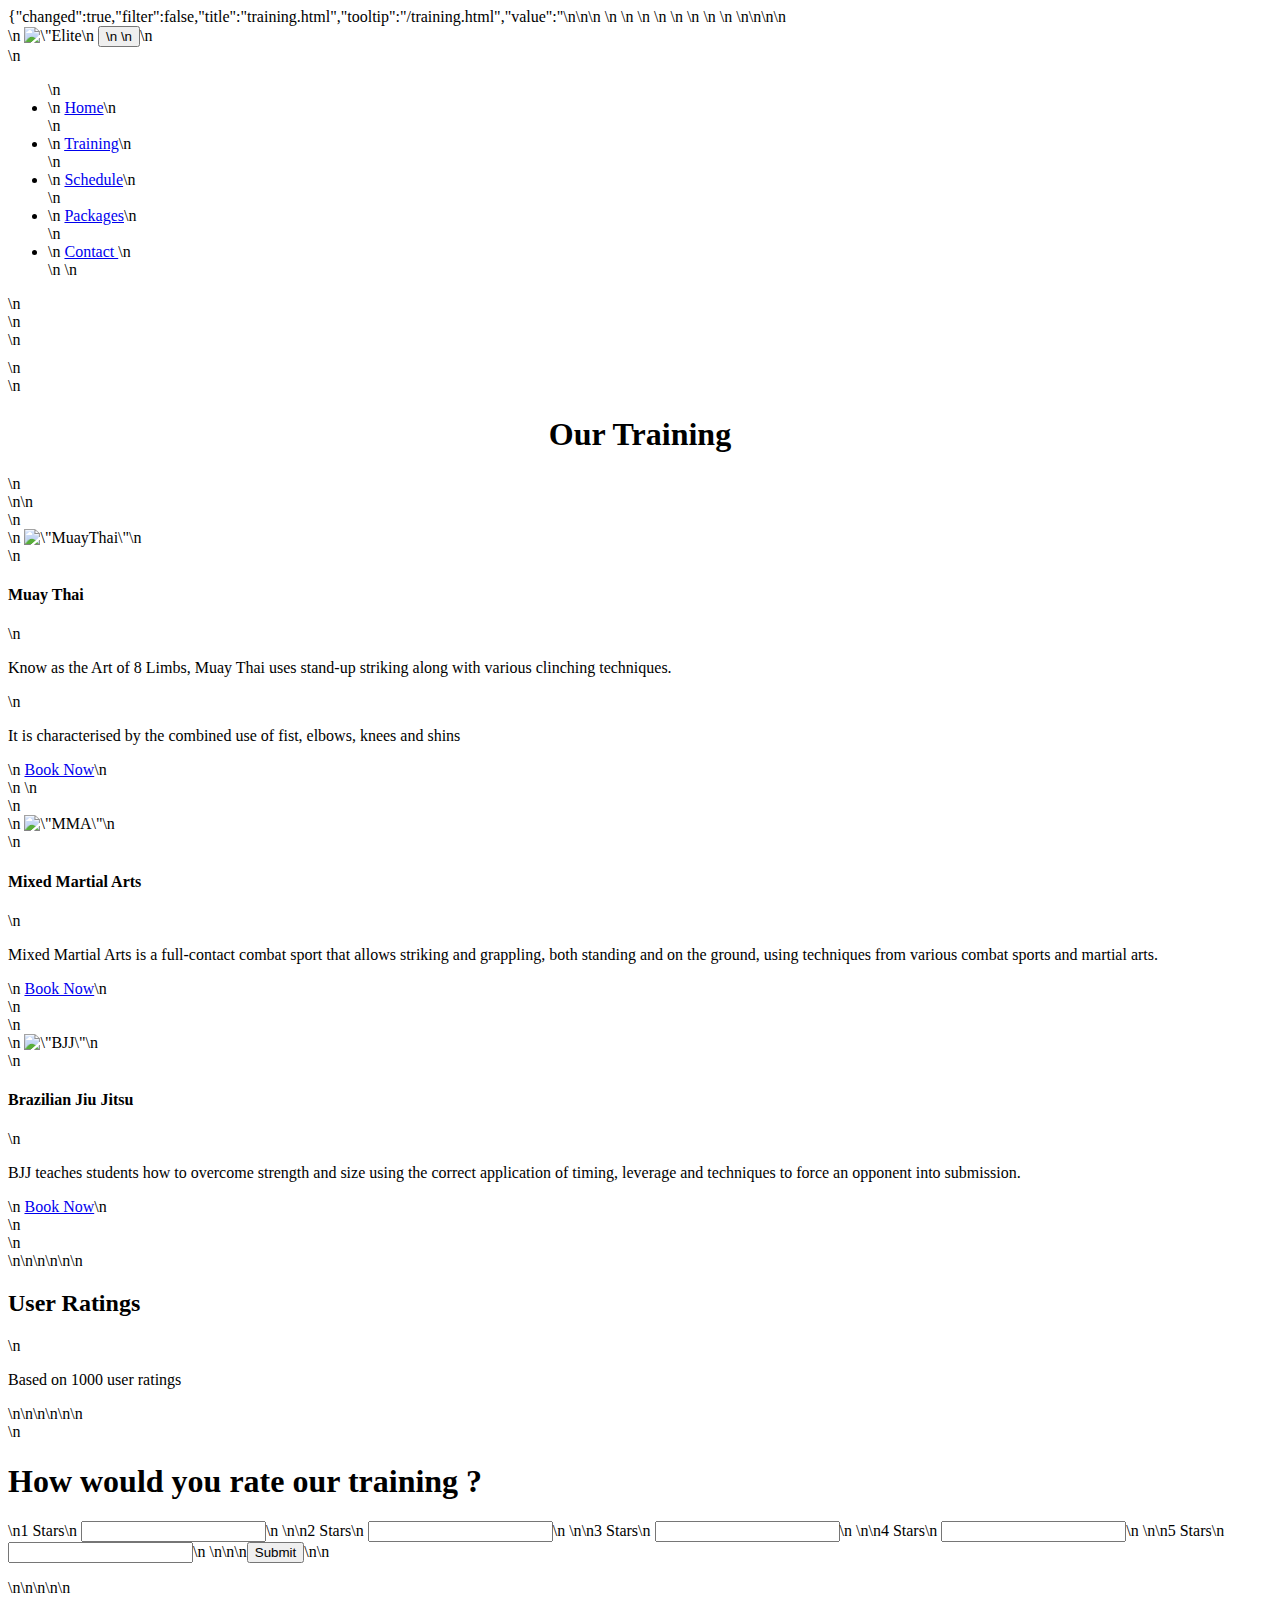
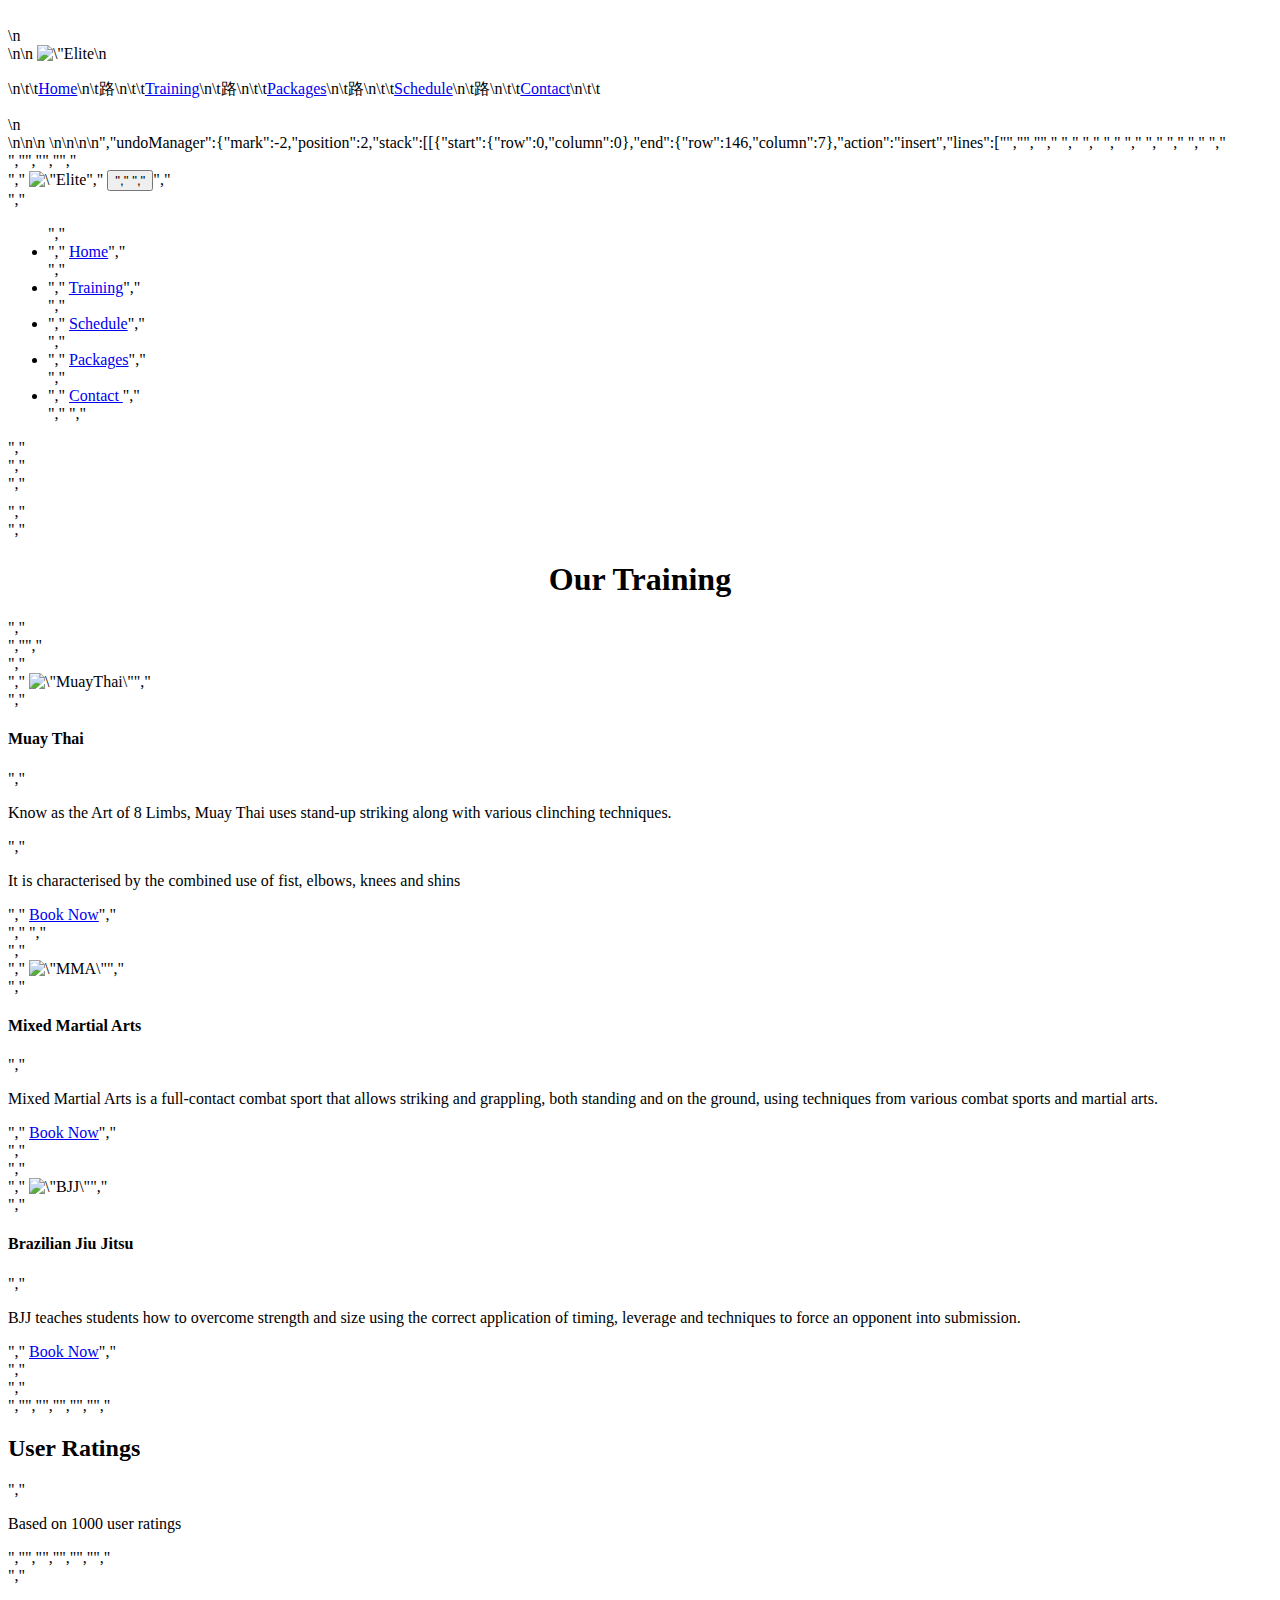
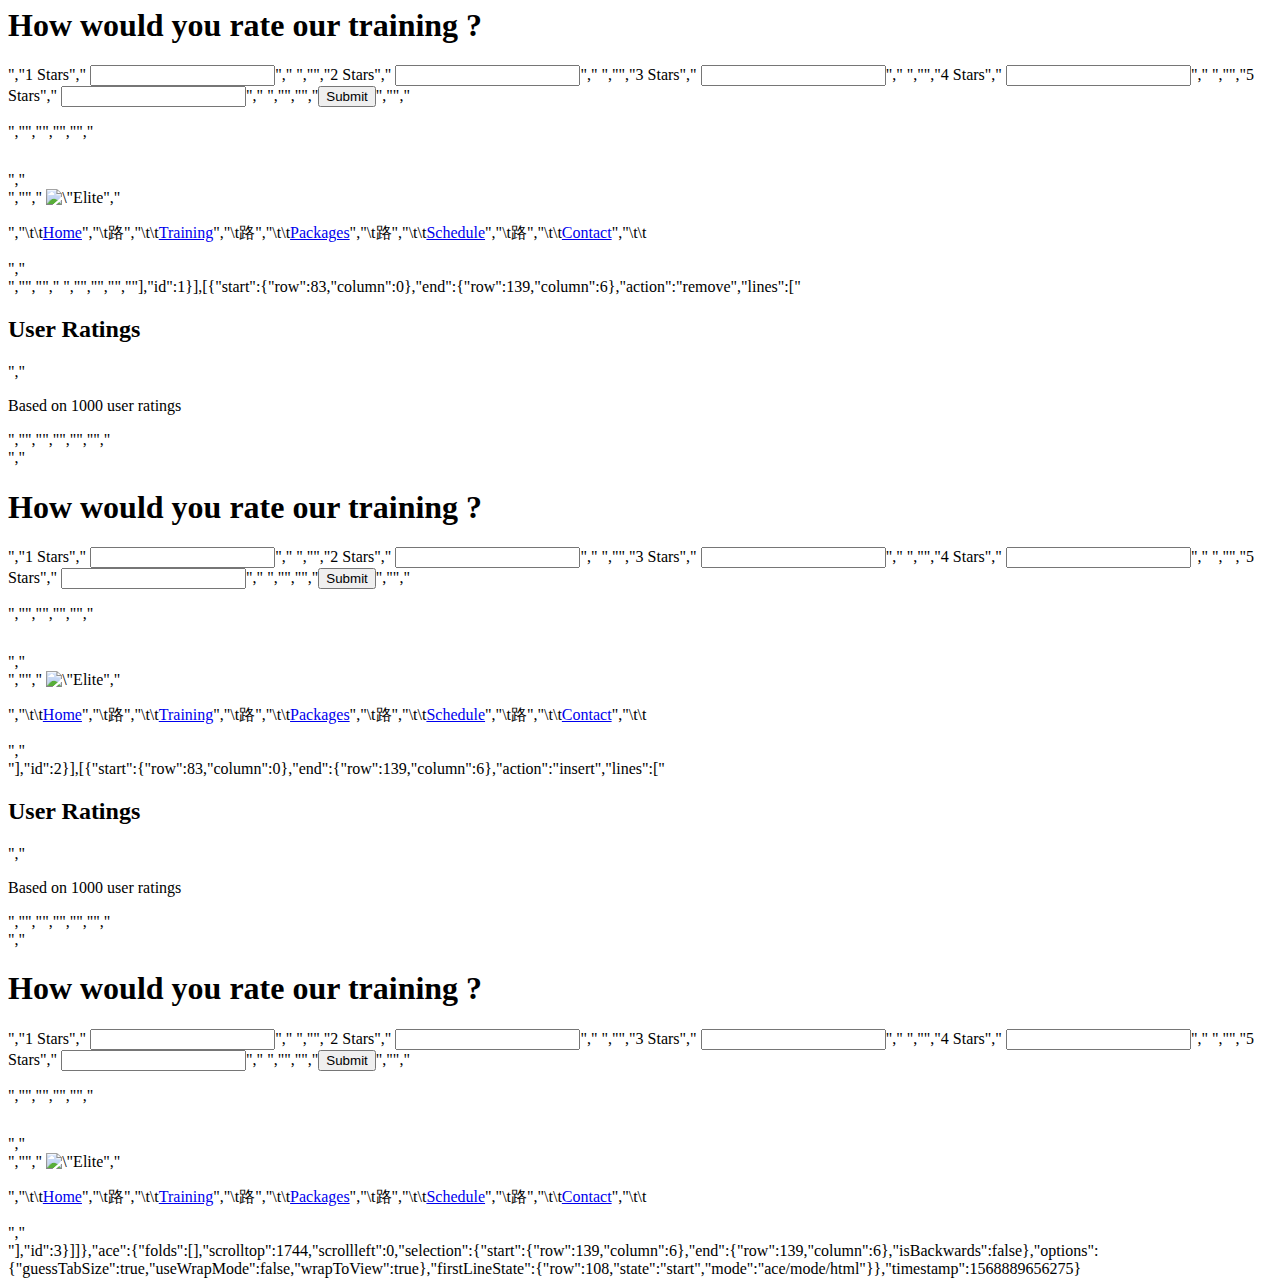
==== .c9/metadata/environment/training.html @ 571aee28 "added user rating to training.html" ====
{"changed":true,"filter":false,"title":"training.html","tooltip":"/training.html","value":"<!DOCTYPE html>\n<html lang=\"en\">\n<head>\n  <title>Boxing Gym Project</title>\n  <meta charset=\"utf-8\">\n  <meta name=\"viewport\" content=\"width=device-width, initial-scale=1\">\n  <link rel=\"stylesheet\" href=\"https://maxcdn.bootstrapcdn.com/bootstrap/4.3.1/css/bootstrap.min.css\">\n  <script src=\"https://ajax.googleapis.com/ajax/libs/jquery/3.4.1/jquery.min.js\"></script>\n  <script src=\"https://cdnjs.cloudflare.com/ajax/libs/popper.js/1.14.7/umd/popper.min.js\"></script>\n  <script src=\"https://maxcdn.bootstrapcdn.com/bootstrap/4.3.1/js/bootstrap.min.js\"></script>\n  <link rel=\"stylesheet\" href=\"https://cdnjs.cloudflare.com/ajax/libs/font-awesome/4.7.0/css/font-awesome.min.css\">\n  <link href=\"style.css\" rel=\"stylesheet\" type=\"text/css\" />\n</head>\n<body>\n\n<nav class=\"navbar navbar-expand-md navbar-dark\">\n  <img src=\"images/banner1.png\" alt=\"Elite Fight Club\" style=\"width:200px;\">\n  <button class=\"navbar-toggler\" type=\"button\" data-toggle=\"collapse\" data-target=\"#collapsibleNavbar\">\n    <span class=\"navbar-toggler-icon\"></span>\n  </button>\n  <div class=\"collapse navbar-collapse\" id=\"collapsibleNavbar\">\n    <ul class=\"navbar-nav\">\n      <li class=\"nav-item\">\n        <a class=\"nav-link\" href=\"index.html\">Home</a>\n      </li>\n      <li class=\"nav-item\">\n        <a class=\"nav-link\" href=\"training.html\">Training</a>\n      </li>\n      <li class=\"nav-item\">\n        <a class=\"nav-link\" href=\"schedule.html\">Schedule</a>\n      </li>  \n      <li class=\"nav-item\">\n        <a class=\"nav-link\" href=\"packages.html\">Packages</a>\n      </li>   \n      <li class=\"nav-item\">\n        <a class=\"nav-link\" href=\"contact.html\">Contact </a>\n      </li> \n      \n    </ul>\n  </div>  \n</nav>\n<div style='height:10px'></div>\n<div class=\"container-fluid2\">\n  <h1 align='center'>Our Training</h1>\n</div>\n\n<div class=\"row\">\n  <div class=\"column\">\n    <img src=\"images/type1.jpg\" alt=\"MuayThai\" style=\"width:100%\">\n    <div class=\"card-body\">\n      <h4 class=\"card-title\">Muay Thai</h4>\n      <p class=\"card-text\">Know as the Art of 8 Limbs, Muay Thai uses stand-up striking along with various clinching techniques.</p>\n      <p class=\"card-text\">It is characterised by the combined use of fist, elbows, knees and shins</p>\n      <a href=\"contact.html\" class=\"btn btn-primary\">Book Now</a>\n    </div>\n    \n  </div>\n  <div class=\"column\">\n    <img src=\"images/type2.jpg\" alt=\"MMA\" style=\"width:100%\">\n    <div class=\"card-body\">\n      <h4 class=\"card-title\">Mixed Martial Arts</h4>\n      <p class=\"card-text\">Mixed Martial Arts is a full-contact combat sport that allows striking and grappling, both standing and on the ground, using techniques from various combat sports and martial arts.</p>\n      <a href=\"contact.html\" class=\"btn btn-primary\">Book Now</a>\n    </div>\n  </div>\n  <div class=\"column\">\n    <img src=\"images/type3.jpg\" alt=\"BJJ\" style=\"width:100%\">\n    <div class=\"card-body\">\n      <h4 class=\"card-title\">Brazilian Jiu Jitsu</h4>\n      <p class=\"card-text\">BJJ teaches students how to overcome strength and size using the correct application of timing, leverage and techniques to force an opponent into submission.</p>\n      <a href=\"contact.html\" class=\"btn btn-primary\">Book Now</a>\n    </div>\n  </div>\n</div>\n\n<style>\n.checked {\n  color: orange;\n}\n</style>\n</head>\n<body>\n\n<h2>User Ratings</h2>\n<p> Based on 1000 user ratings</p>\n<span class=\"fa fa-star checked\"></span>\n<span class=\"fa fa-star checked\"></span>\n<span class=\"fa fa-star checked\"></span>\n<span class=\"fa fa-star checked\"></span>\n<span class=\"fa fa-star checked\"></span>\n<br/>\n<h1>How would you rate our training ?</h1>\n<label class=\"container\">1 Stars\n  <input type=\"radio\" checked=\"checked\" name=\"radio\">\n  <span class=\"checkmark\"></span>\n</label>\n<label class=\"container\">2 Stars\n  <input type=\"radio\" name=\"radio\">\n  <span class=\"checkmark\"></span>\n</label>\n<label class=\"container\">3 Stars\n  <input type=\"radio\" name=\"radio\">\n  <span class=\"checkmark\"></span>\n</label>\n<label class=\"container\">4 Stars\n  <input type=\"radio\" name=\"radio\">\n  <span class=\"checkmark\"></span>\n</label>\n<label class=\"container\">5 Stars\n  <input type=\"radio\" name=\"radio\">\n  <span class=\"checkmark\"></span>\n</label>\n\n<button onclick=\"myFunction()\">Submit</button>\n\n<p id=\"submit\"></p>\n\n<script>\nfunction myFunction() {\n  document.getElementById(\"submit\").innerHTML = \"Thank you for your feedback !\";\n}\n</script>\n\n\n<div style='height:30px'></div>\n<div class=\"footer\">\n\n  <img src=\"images/banner1.png\" alt=\"Elite Fight Club\" style=\"width:400px;\">\n  <p class=\"footer-links\">\n\t\t<a href=\"index.html\">Home</a>\n\t·\n\t\t<a href=\"training.html\">Training</a>\n\t·\n\t\t<a href=\"packages.html\">Packages</a>\n\t·\n\t\t<a href=\"schedule.html\">Schedule</a>\n\t·\n\t\t<a href=\"contact.html\">Contact</a>\n\t\t</p>\n</div>\n\n</body>\n</html> \n<script src=\"script.js\"></script>\n\n</body>\n</html>","undoManager":{"mark":-2,"position":2,"stack":[[{"start":{"row":0,"column":0},"end":{"row":146,"column":7},"action":"insert","lines":["<!DOCTYPE html>","<html lang=\"en\">","<head>","  <title>Boxing Gym Project</title>","  <meta charset=\"utf-8\">","  <meta name=\"viewport\" content=\"width=device-width, initial-scale=1\">","  <link rel=\"stylesheet\" href=\"https://maxcdn.bootstrapcdn.com/bootstrap/4.3.1/css/bootstrap.min.css\">","  <script src=\"https://ajax.googleapis.com/ajax/libs/jquery/3.4.1/jquery.min.js\"></script>","  <script src=\"https://cdnjs.cloudflare.com/ajax/libs/popper.js/1.14.7/umd/popper.min.js\"></script>","  <script src=\"https://maxcdn.bootstrapcdn.com/bootstrap/4.3.1/js/bootstrap.min.js\"></script>","  <link rel=\"stylesheet\" href=\"https://cdnjs.cloudflare.com/ajax/libs/font-awesome/4.7.0/css/font-awesome.min.css\">","  <link href=\"style.css\" rel=\"stylesheet\" type=\"text/css\" />","</head>","<body>","","<nav class=\"navbar navbar-expand-md navbar-dark\">","  <img src=\"images/banner1.png\" alt=\"Elite Fight Club\" style=\"width:200px;\">","  <button class=\"navbar-toggler\" type=\"button\" data-toggle=\"collapse\" data-target=\"#collapsibleNavbar\">","    <span class=\"navbar-toggler-icon\"></span>","  </button>","  <div class=\"collapse navbar-collapse\" id=\"collapsibleNavbar\">","    <ul class=\"navbar-nav\">","      <li class=\"nav-item\">","        <a class=\"nav-link\" href=\"index.html\">Home</a>","      </li>","      <li class=\"nav-item\">","        <a class=\"nav-link\" href=\"training.html\">Training</a>","      </li>","      <li class=\"nav-item\">","        <a class=\"nav-link\" href=\"schedule.html\">Schedule</a>","      </li>  ","      <li class=\"nav-item\">","        <a class=\"nav-link\" href=\"packages.html\">Packages</a>","      </li>   ","      <li class=\"nav-item\">","        <a class=\"nav-link\" href=\"contact.html\">Contact </a>","      </li> ","      ","    </ul>","  </div>  ","</nav>","<div style='height:10px'></div>","<div class=\"container-fluid2\">","  <h1 align='center'>Our Training</h1>","</div>","","<div class=\"row\">","  <div class=\"column\">","    <img src=\"images/type1.jpg\" alt=\"MuayThai\" style=\"width:100%\">","    <div class=\"card-body\">","      <h4 class=\"card-title\">Muay Thai</h4>","      <p class=\"card-text\">Know as the Art of 8 Limbs, Muay Thai uses stand-up striking along with various clinching techniques.</p>","      <p class=\"card-text\">It is characterised by the combined use of fist, elbows, knees and shins</p>","      <a href=\"contact.html\" class=\"btn btn-primary\">Book Now</a>","    </div>","    ","  </div>","  <div class=\"column\">","    <img src=\"images/type2.jpg\" alt=\"MMA\" style=\"width:100%\">","    <div class=\"card-body\">","      <h4 class=\"card-title\">Mixed Martial Arts</h4>","      <p class=\"card-text\">Mixed Martial Arts is a full-contact combat sport that allows striking and grappling, both standing and on the ground, using techniques from various combat sports and martial arts.</p>","      <a href=\"contact.html\" class=\"btn btn-primary\">Book Now</a>","    </div>","  </div>","  <div class=\"column\">","    <img src=\"images/type3.jpg\" alt=\"BJJ\" style=\"width:100%\">","    <div class=\"card-body\">","      <h4 class=\"card-title\">Brazilian Jiu Jitsu</h4>","      <p class=\"card-text\">BJJ teaches students how to overcome strength and size using the correct application of timing, leverage and techniques to force an opponent into submission.</p>","      <a href=\"contact.html\" class=\"btn btn-primary\">Book Now</a>","    </div>","  </div>","</div>","","<style>",".checked {","  color: orange;","}","</style>","</head>","<body>","","<h2>User Ratings</h2>","<p> Based on 1000 user ratings</p>","<span class=\"fa fa-star checked\"></span>","<span class=\"fa fa-star checked\"></span>","<span class=\"fa fa-star checked\"></span>","<span class=\"fa fa-star checked\"></span>","<span class=\"fa fa-star checked\"></span>","<br/>","<h1>How would you rate our training ?</h1>","<label class=\"container\">1 Stars","  <input type=\"radio\" checked=\"checked\" name=\"radio\">","  <span class=\"checkmark\"></span>","</label>","<label class=\"container\">2 Stars","  <input type=\"radio\" name=\"radio\">","  <span class=\"checkmark\"></span>","</label>","<label class=\"container\">3 Stars","  <input type=\"radio\" name=\"radio\">","  <span class=\"checkmark\"></span>","</label>","<label class=\"container\">4 Stars","  <input type=\"radio\" name=\"radio\">","  <span class=\"checkmark\"></span>","</label>","<label class=\"container\">5 Stars","  <input type=\"radio\" name=\"radio\">","  <span class=\"checkmark\"></span>","</label>","","<button onclick=\"myFunction()\">Submit</button>","","<p id=\"submit\"></p>","","<script>","function myFunction() {","  document.getElementById(\"submit\").innerHTML = \"Thank you for your feedback !\";","}","</script>","","","<div style='height:30px'></div>","<div class=\"footer\">","","  <img src=\"images/banner1.png\" alt=\"Elite Fight Club\" style=\"width:400px;\">","  <p class=\"footer-links\">","\t\t<a href=\"index.html\">Home</a>","\t·","\t\t<a href=\"training.html\">Training</a>","\t·","\t\t<a href=\"packages.html\">Packages</a>","\t·","\t\t<a href=\"schedule.html\">Schedule</a>","\t·","\t\t<a href=\"contact.html\">Contact</a>","\t\t</p>","</div>","","</body>","</html> ","<script src=\"script.js\"></script>","","</body>","</html>"],"id":1}],[{"start":{"row":83,"column":0},"end":{"row":139,"column":6},"action":"remove","lines":["<h2>User Ratings</h2>","<p> Based on 1000 user ratings</p>","<span class=\"fa fa-star checked\"></span>","<span class=\"fa fa-star checked\"></span>","<span class=\"fa fa-star checked\"></span>","<span class=\"fa fa-star checked\"></span>","<span class=\"fa fa-star checked\"></span>","<br/>","<h1>How would you rate our training ?</h1>","<label class=\"container\">1 Stars","  <input type=\"radio\" checked=\"checked\" name=\"radio\">","  <span class=\"checkmark\"></span>","</label>","<label class=\"container\">2 Stars","  <input type=\"radio\" name=\"radio\">","  <span class=\"checkmark\"></span>","</label>","<label class=\"container\">3 Stars","  <input type=\"radio\" name=\"radio\">","  <span class=\"checkmark\"></span>","</label>","<label class=\"container\">4 Stars","  <input type=\"radio\" name=\"radio\">","  <span class=\"checkmark\"></span>","</label>","<label class=\"container\">5 Stars","  <input type=\"radio\" name=\"radio\">","  <span class=\"checkmark\"></span>","</label>","","<button onclick=\"myFunction()\">Submit</button>","","<p id=\"submit\"></p>","","<script>","function myFunction() {","  document.getElementById(\"submit\").innerHTML = \"Thank you for your feedback !\";","}","</script>","","","<div style='height:30px'></div>","<div class=\"footer\">","","  <img src=\"images/banner1.png\" alt=\"Elite Fight Club\" style=\"width:400px;\">","  <p class=\"footer-links\">","\t\t<a href=\"index.html\">Home</a>","\t·","\t\t<a href=\"training.html\">Training</a>","\t·","\t\t<a href=\"packages.html\">Packages</a>","\t·","\t\t<a href=\"schedule.html\">Schedule</a>","\t·","\t\t<a href=\"contact.html\">Contact</a>","\t\t</p>","</div>"],"id":2}],[{"start":{"row":83,"column":0},"end":{"row":139,"column":6},"action":"insert","lines":["<h2>User Ratings</h2>","<p> Based on 1000 user ratings</p>","<span class=\"fa fa-star checked\"></span>","<span class=\"fa fa-star checked\"></span>","<span class=\"fa fa-star checked\"></span>","<span class=\"fa fa-star checked\"></span>","<span class=\"fa fa-star checked\"></span>","<br/>","<h1>How would you rate our training ?</h1>","<label class=\"container\">1 Stars","  <input type=\"radio\" checked=\"checked\" name=\"radio\">","  <span class=\"checkmark\"></span>","</label>","<label class=\"container\">2 Stars","  <input type=\"radio\" name=\"radio\">","  <span class=\"checkmark\"></span>","</label>","<label class=\"container\">3 Stars","  <input type=\"radio\" name=\"radio\">","  <span class=\"checkmark\"></span>","</label>","<label class=\"container\">4 Stars","  <input type=\"radio\" name=\"radio\">","  <span class=\"checkmark\"></span>","</label>","<label class=\"container\">5 Stars","  <input type=\"radio\" name=\"radio\">","  <span class=\"checkmark\"></span>","</label>","","<button onclick=\"myFunction()\">Submit</button>","","<p id=\"submit\"></p>","","<script>","function myFunction() {","  document.getElementById(\"submit\").innerHTML = \"Thank you for your feedback !\";","}","</script>","","","<div style='height:30px'></div>","<div class=\"footer\">","","  <img src=\"images/banner1.png\" alt=\"Elite Fight Club\" style=\"width:400px;\">","  <p class=\"footer-links\">","\t\t<a href=\"index.html\">Home</a>","\t·","\t\t<a href=\"training.html\">Training</a>","\t·","\t\t<a href=\"packages.html\">Packages</a>","\t·","\t\t<a href=\"schedule.html\">Schedule</a>","\t·","\t\t<a href=\"contact.html\">Contact</a>","\t\t</p>","</div>"],"id":3}]]},"ace":{"folds":[],"scrolltop":1744,"scrollleft":0,"selection":{"start":{"row":139,"column":6},"end":{"row":139,"column":6},"isBackwards":false},"options":{"guessTabSize":true,"useWrapMode":false,"wrapToView":true},"firstLineState":{"row":108,"state":"start","mode":"ace/mode/html"}},"timestamp":1568889656275}
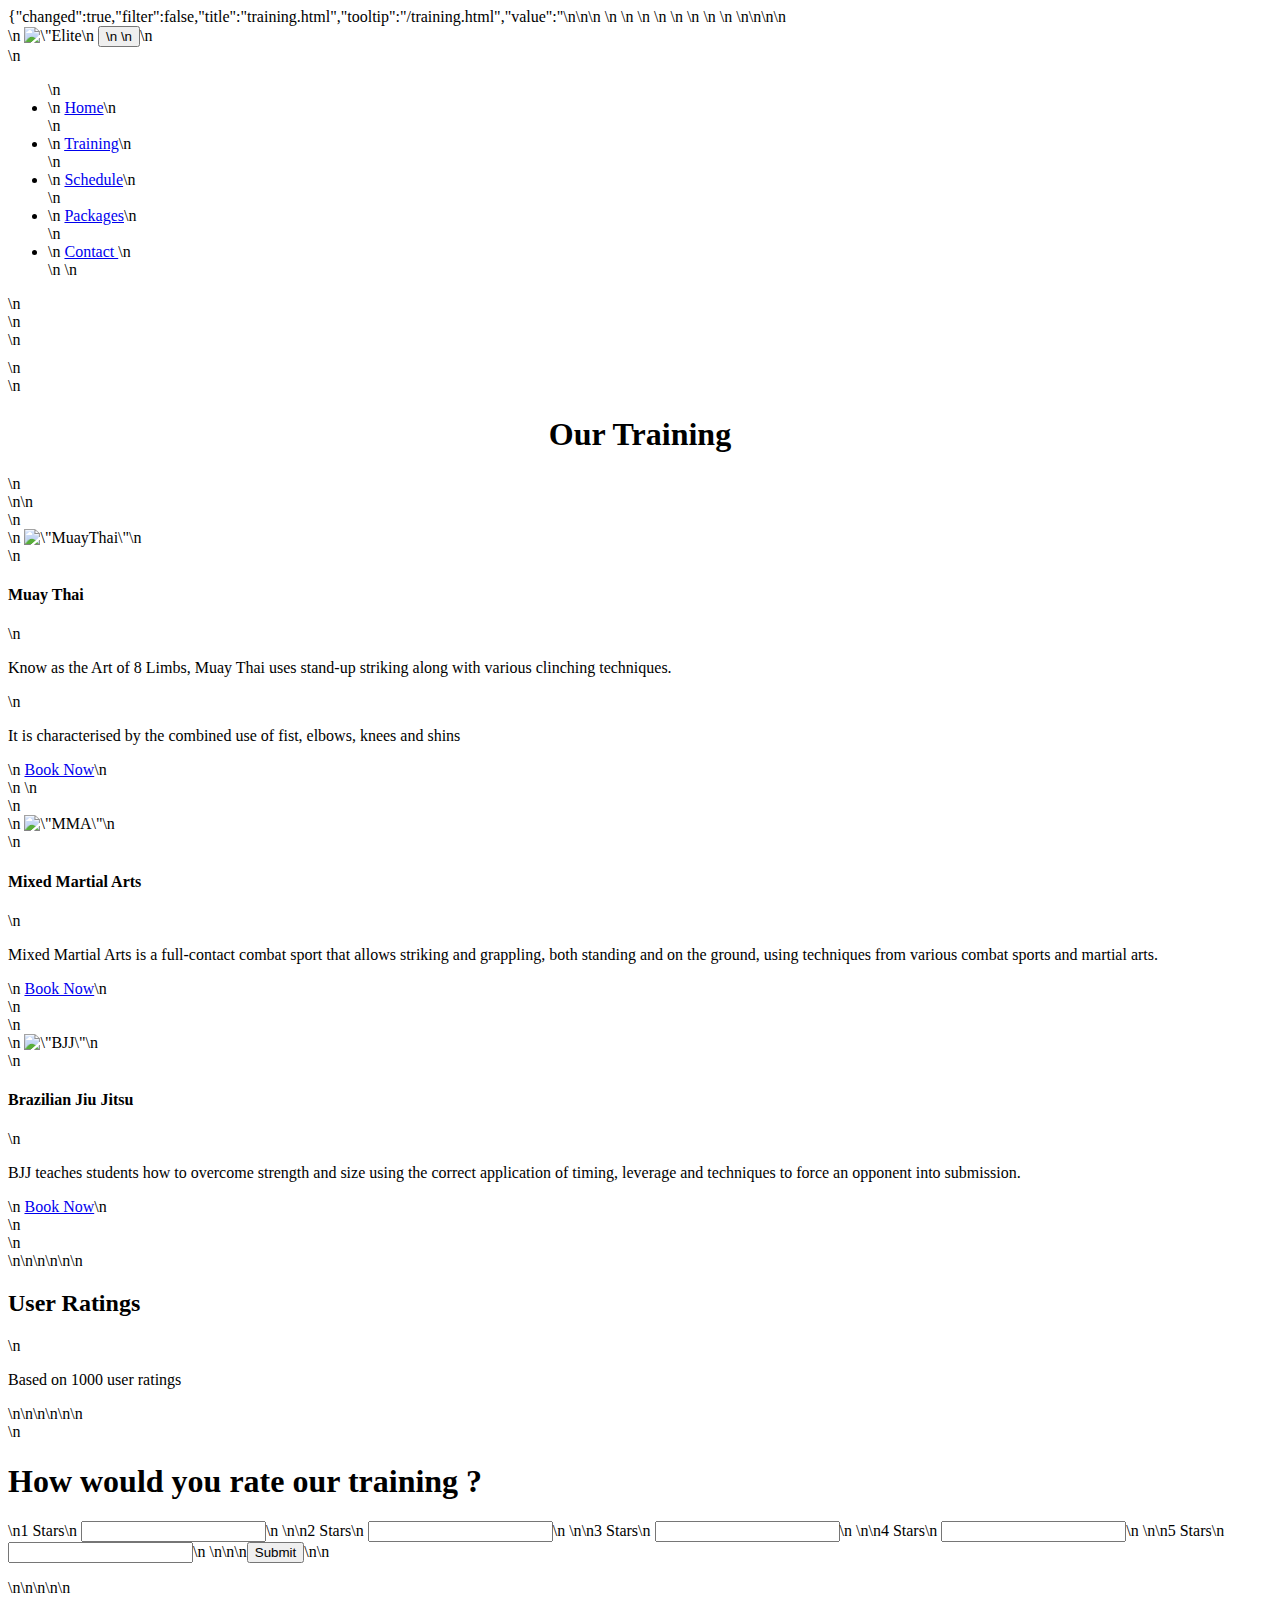
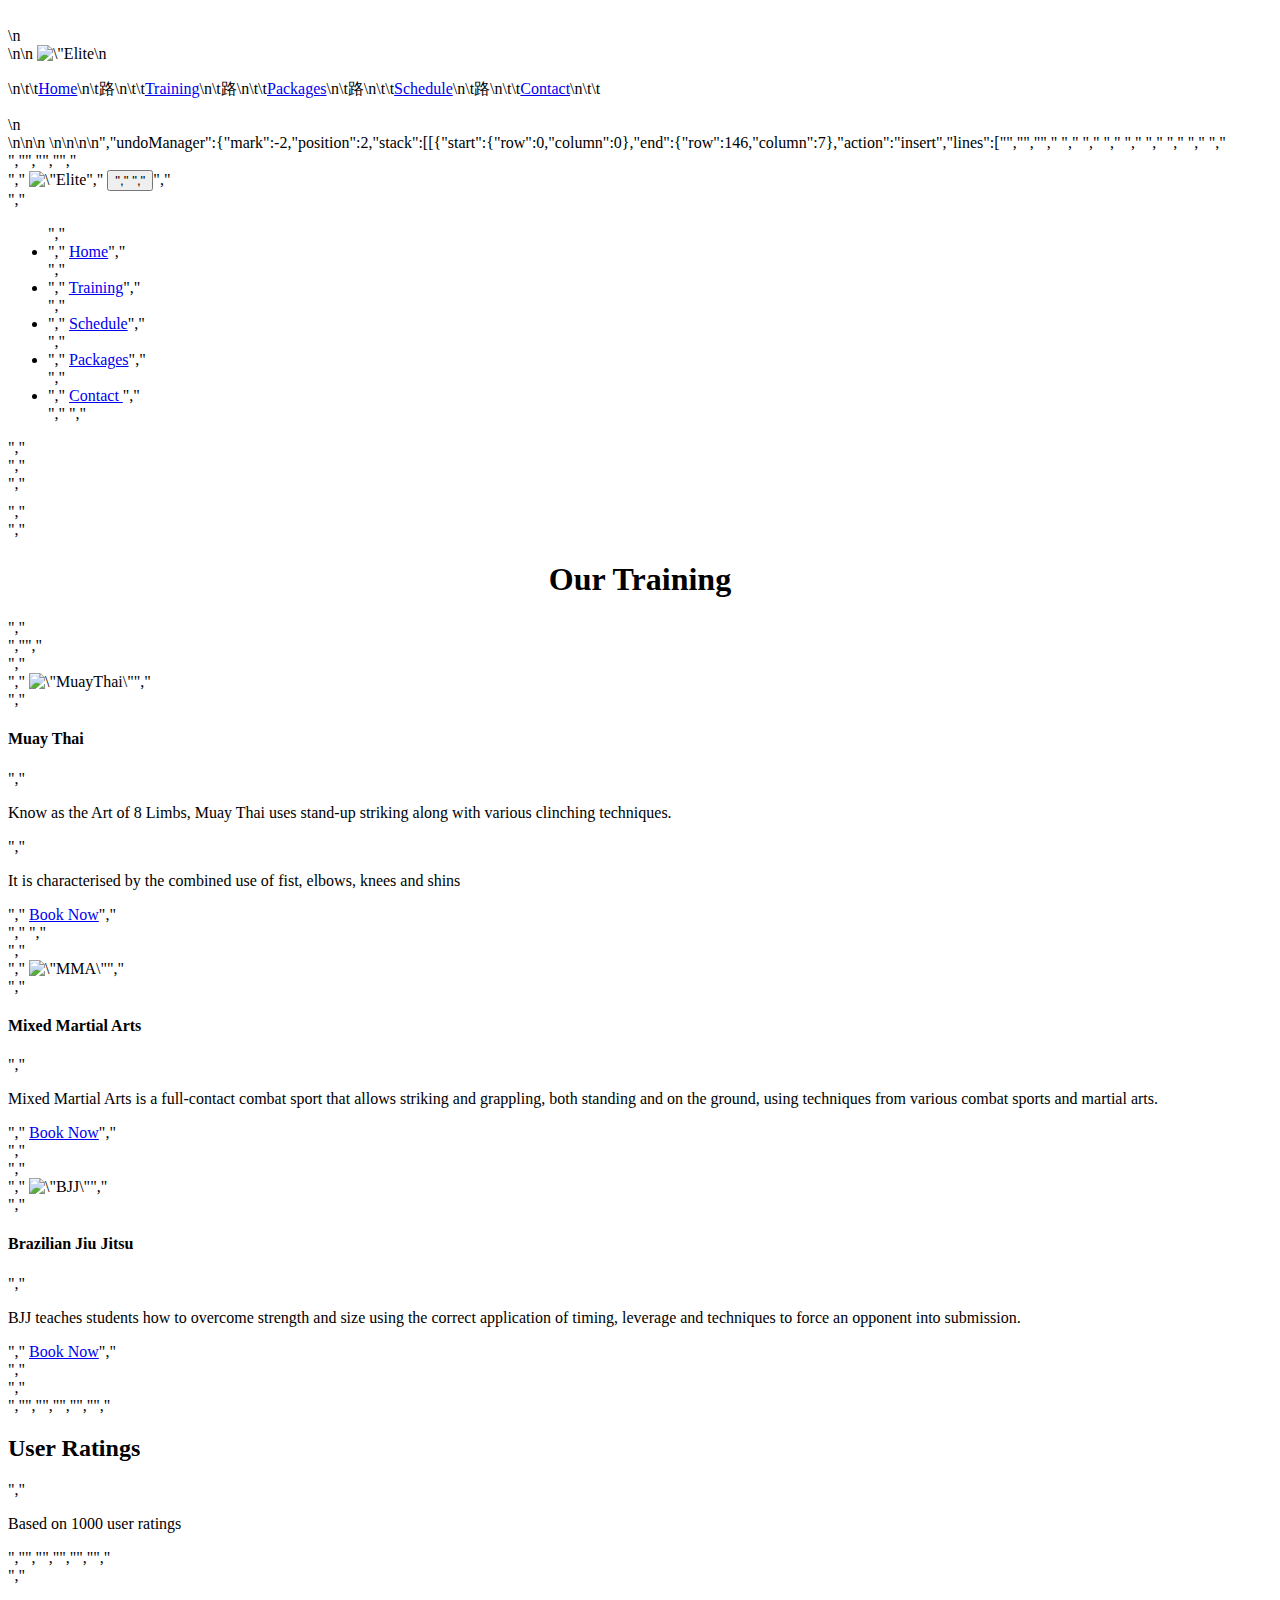
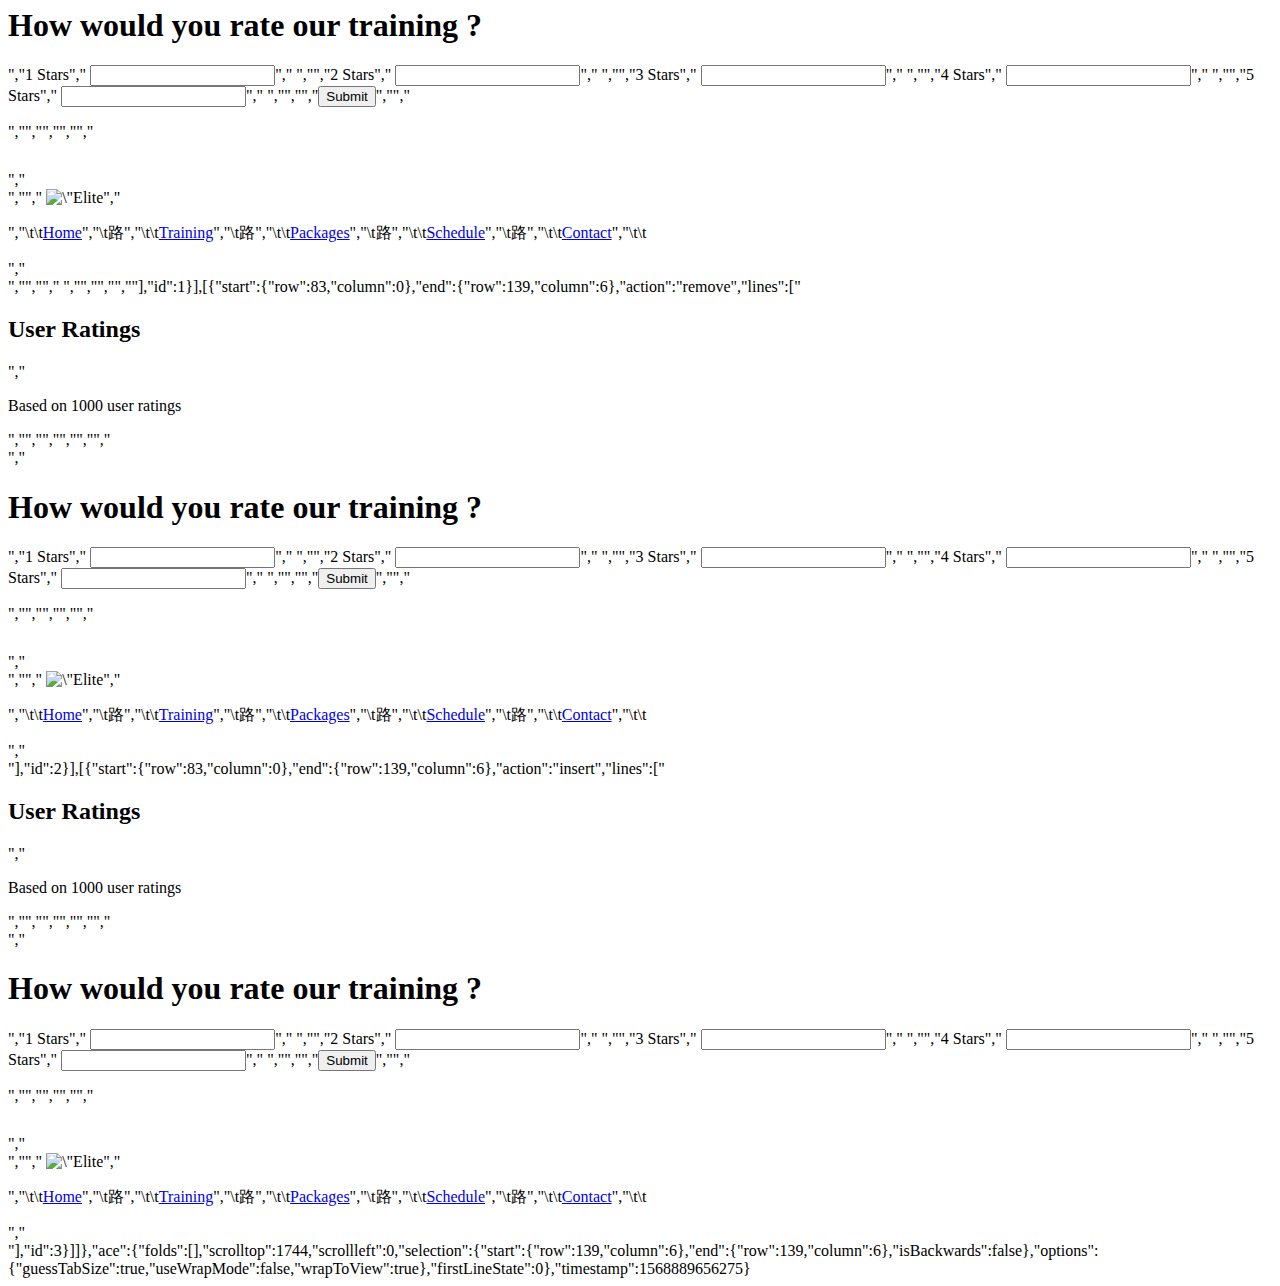
==== commit dafd6c46: "added schedule to schedule.html" ====
--- a/.c9/metadata/environment/training.html
+++ b/.c9/metadata/environment/training.html
@@ -1 +1 @@
-{"changed":true,"filter":false,"title":"training.html","tooltip":"/training.html","value":"<!DOCTYPE html>\n<html lang=\"en\">\n<head>\n  <title>Boxing Gym Project</title>\n  <meta charset=\"utf-8\">\n  <meta name=\"viewport\" content=\"width=device-width, initial-scale=1\">\n  <link rel=\"stylesheet\" href=\"https://maxcdn.bootstrapcdn.com/bootstrap/4.3.1/css/bootstrap.min.css\">\n  <script src=\"https://ajax.googleapis.com/ajax/libs/jquery/3.4.1/jquery.min.js\"></script>\n  <script src=\"https://cdnjs.cloudflare.com/ajax/libs/popper.js/1.14.7/umd/popper.min.js\"></script>\n  <script src=\"https://maxcdn.bootstrapcdn.com/bootstrap/4.3.1/js/bootstrap.min.js\"></script>\n  <link rel=\"stylesheet\" href=\"https://cdnjs.cloudflare.com/ajax/libs/font-awesome/4.7.0/css/font-awesome.min.css\">\n  <link href=\"style.css\" rel=\"stylesheet\" type=\"text/css\" />\n</head>\n<body>\n\n<nav class=\"navbar navbar-expand-md navbar-dark\">\n  <img src=\"images/banner1.png\" alt=\"Elite Fight Club\" style=\"width:200px;\">\n  <button class=\"navbar-toggler\" type=\"button\" data-toggle=\"collapse\" data-target=\"#collapsibleNavbar\">\n    <span class=\"navbar-toggler-icon\"></span>\n  </button>\n  <div class=\"collapse navbar-collapse\" id=\"collapsibleNavbar\">\n    <ul class=\"navbar-nav\">\n      <li class=\"nav-item\">\n        <a class=\"nav-link\" href=\"index.html\">Home</a>\n      </li>\n      <li class=\"nav-item\">\n        <a class=\"nav-link\" href=\"training.html\">Training</a>\n      </li>\n      <li class=\"nav-item\">\n        <a class=\"nav-link\" href=\"schedule.html\">Schedule</a>\n      </li>  \n      <li class=\"nav-item\">\n        <a class=\"nav-link\" href=\"packages.html\">Packages</a>\n      </li>   \n      <li class=\"nav-item\">\n        <a class=\"nav-link\" href=\"contact.html\">Contact </a>\n      </li> \n      \n    </ul>\n  </div>  \n</nav>\n<div style='height:10px'></div>\n<div class=\"container-fluid2\">\n  <h1 align='center'>Our Training</h1>\n</div>\n\n<div class=\"row\">\n  <div class=\"column\">\n    <img src=\"images/type1.jpg\" alt=\"MuayThai\" style=\"width:100%\">\n    <div class=\"card-body\">\n      <h4 class=\"card-title\">Muay Thai</h4>\n      <p class=\"card-text\">Know as the Art of 8 Limbs, Muay Thai uses stand-up striking along with various clinching techniques.</p>\n      <p class=\"card-text\">It is characterised by the combined use of fist, elbows, knees and shins</p>\n      <a href=\"contact.html\" class=\"btn btn-primary\">Book Now</a>\n    </div>\n    \n  </div>\n  <div class=\"column\">\n    <img src=\"images/type2.jpg\" alt=\"MMA\" style=\"width:100%\">\n    <div class=\"card-body\">\n      <h4 class=\"card-title\">Mixed Martial Arts</h4>\n      <p class=\"card-text\">Mixed Martial Arts is a full-contact combat sport that allows striking and grappling, both standing and on the ground, using techniques from various combat sports and martial arts.</p>\n      <a href=\"contact.html\" class=\"btn btn-primary\">Book Now</a>\n    </div>\n  </div>\n  <div class=\"column\">\n    <img src=\"images/type3.jpg\" alt=\"BJJ\" style=\"width:100%\">\n    <div class=\"card-body\">\n      <h4 class=\"card-title\">Brazilian Jiu Jitsu</h4>\n      <p class=\"card-text\">BJJ teaches students how to overcome strength and size using the correct application of timing, leverage and techniques to force an opponent into submission.</p>\n      <a href=\"contact.html\" class=\"btn btn-primary\">Book Now</a>\n    </div>\n  </div>\n</div>\n\n<style>\n.checked {\n  color: orange;\n}\n</style>\n</head>\n<body>\n\n<h2>User Ratings</h2>\n<p> Based on 1000 user ratings</p>\n<span class=\"fa fa-star checked\"></span>\n<span class=\"fa fa-star checked\"></span>\n<span class=\"fa fa-star checked\"></span>\n<span class=\"fa fa-star checked\"></span>\n<span class=\"fa fa-star checked\"></span>\n<br/>\n<h1>How would you rate our training ?</h1>\n<label class=\"container\">1 Stars\n  <input type=\"radio\" checked=\"checked\" name=\"radio\">\n  <span class=\"checkmark\"></span>\n</label>\n<label class=\"container\">2 Stars\n  <input type=\"radio\" name=\"radio\">\n  <span class=\"checkmark\"></span>\n</label>\n<label class=\"container\">3 Stars\n  <input type=\"radio\" name=\"radio\">\n  <span class=\"checkmark\"></span>\n</label>\n<label class=\"container\">4 Stars\n  <input type=\"radio\" name=\"radio\">\n  <span class=\"checkmark\"></span>\n</label>\n<label class=\"container\">5 Stars\n  <input type=\"radio\" name=\"radio\">\n  <span class=\"checkmark\"></span>\n</label>\n\n<button onclick=\"myFunction()\">Submit</button>\n\n<p id=\"submit\"></p>\n\n<script>\nfunction myFunction() {\n  document.getElementById(\"submit\").innerHTML = \"Thank you for your feedback !\";\n}\n</script>\n\n\n<div style='height:30px'></div>\n<div class=\"footer\">\n\n  <img src=\"images/banner1.png\" alt=\"Elite Fight Club\" style=\"width:400px;\">\n  <p class=\"footer-links\">\n\t\t<a href=\"index.html\">Home</a>\n\t·\n\t\t<a href=\"training.html\">Training</a>\n\t·\n\t\t<a href=\"packages.html\">Packages</a>\n\t·\n\t\t<a href=\"schedule.html\">Schedule</a>\n\t·\n\t\t<a href=\"contact.html\">Contact</a>\n\t\t</p>\n</div>\n\n</body>\n</html> \n<script src=\"script.js\"></script>\n\n</body>\n</html>","undoManager":{"mark":-2,"position":2,"stack":[[{"start":{"row":0,"column":0},"end":{"row":146,"column":7},"action":"insert","lines":["<!DOCTYPE html>","<html lang=\"en\">","<head>","  <title>Boxing Gym Project</title>","  <meta charset=\"utf-8\">","  <meta name=\"viewport\" content=\"width=device-width, initial-scale=1\">","  <link rel=\"stylesheet\" href=\"https://maxcdn.bootstrapcdn.com/bootstrap/4.3.1/css/bootstrap.min.css\">","  <script src=\"https://ajax.googleapis.com/ajax/libs/jquery/3.4.1/jquery.min.js\"></script>","  <script src=\"https://cdnjs.cloudflare.com/ajax/libs/popper.js/1.14.7/umd/popper.min.js\"></script>","  <script src=\"https://maxcdn.bootstrapcdn.com/bootstrap/4.3.1/js/bootstrap.min.js\"></script>","  <link rel=\"stylesheet\" href=\"https://cdnjs.cloudflare.com/ajax/libs/font-awesome/4.7.0/css/font-awesome.min.css\">","  <link href=\"style.css\" rel=\"stylesheet\" type=\"text/css\" />","</head>","<body>","","<nav class=\"navbar navbar-expand-md navbar-dark\">","  <img src=\"images/banner1.png\" alt=\"Elite Fight Club\" style=\"width:200px;\">","  <button class=\"navbar-toggler\" type=\"button\" data-toggle=\"collapse\" data-target=\"#collapsibleNavbar\">","    <span class=\"navbar-toggler-icon\"></span>","  </button>","  <div class=\"collapse navbar-collapse\" id=\"collapsibleNavbar\">","    <ul class=\"navbar-nav\">","      <li class=\"nav-item\">","        <a class=\"nav-link\" href=\"index.html\">Home</a>","      </li>","      <li class=\"nav-item\">","        <a class=\"nav-link\" href=\"training.html\">Training</a>","      </li>","      <li class=\"nav-item\">","        <a class=\"nav-link\" href=\"schedule.html\">Schedule</a>","      </li>  ","      <li class=\"nav-item\">","        <a class=\"nav-link\" href=\"packages.html\">Packages</a>","      </li>   ","      <li class=\"nav-item\">","        <a class=\"nav-link\" href=\"contact.html\">Contact </a>","      </li> ","      ","    </ul>","  </div>  ","</nav>","<div style='height:10px'></div>","<div class=\"container-fluid2\">","  <h1 align='center'>Our Training</h1>","</div>","","<div class=\"row\">","  <div class=\"column\">","    <img src=\"images/type1.jpg\" alt=\"MuayThai\" style=\"width:100%\">","    <div class=\"card-body\">","      <h4 class=\"card-title\">Muay Thai</h4>","      <p class=\"card-text\">Know as the Art of 8 Limbs, Muay Thai uses stand-up striking along with various clinching techniques.</p>","      <p class=\"card-text\">It is characterised by the combined use of fist, elbows, knees and shins</p>","      <a href=\"contact.html\" class=\"btn btn-primary\">Book Now</a>","    </div>","    ","  </div>","  <div class=\"column\">","    <img src=\"images/type2.jpg\" alt=\"MMA\" style=\"width:100%\">","    <div class=\"card-body\">","      <h4 class=\"card-title\">Mixed Martial Arts</h4>","      <p class=\"card-text\">Mixed Martial Arts is a full-contact combat sport that allows striking and grappling, both standing and on the ground, using techniques from various combat sports and martial arts.</p>","      <a href=\"contact.html\" class=\"btn btn-primary\">Book Now</a>","    </div>","  </div>","  <div class=\"column\">","    <img src=\"images/type3.jpg\" alt=\"BJJ\" style=\"width:100%\">","    <div class=\"card-body\">","      <h4 class=\"card-title\">Brazilian Jiu Jitsu</h4>","      <p class=\"card-text\">BJJ teaches students how to overcome strength and size using the correct application of timing, leverage and techniques to force an opponent into submission.</p>","      <a href=\"contact.html\" class=\"btn btn-primary\">Book Now</a>","    </div>","  </div>","</div>","","<style>",".checked {","  color: orange;","}","</style>","</head>","<body>","","<h2>User Ratings</h2>","<p> Based on 1000 user ratings</p>","<span class=\"fa fa-star checked\"></span>","<span class=\"fa fa-star checked\"></span>","<span class=\"fa fa-star checked\"></span>","<span class=\"fa fa-star checked\"></span>","<span class=\"fa fa-star checked\"></span>","<br/>","<h1>How would you rate our training ?</h1>","<label class=\"container\">1 Stars","  <input type=\"radio\" checked=\"checked\" name=\"radio\">","  <span class=\"checkmark\"></span>","</label>","<label class=\"container\">2 Stars","  <input type=\"radio\" name=\"radio\">","  <span class=\"checkmark\"></span>","</label>","<label class=\"container\">3 Stars","  <input type=\"radio\" name=\"radio\">","  <span class=\"checkmark\"></span>","</label>","<label class=\"container\">4 Stars","  <input type=\"radio\" name=\"radio\">","  <span class=\"checkmark\"></span>","</label>","<label class=\"container\">5 Stars","  <input type=\"radio\" name=\"radio\">","  <span class=\"checkmark\"></span>","</label>","","<button onclick=\"myFunction()\">Submit</button>","","<p id=\"submit\"></p>","","<script>","function myFunction() {","  document.getElementById(\"submit\").innerHTML = \"Thank you for your feedback !\";","}","</script>","","","<div style='height:30px'></div>","<div class=\"footer\">","","  <img src=\"images/banner1.png\" alt=\"Elite Fight Club\" style=\"width:400px;\">","  <p class=\"footer-links\">","\t\t<a href=\"index.html\">Home</a>","\t·","\t\t<a href=\"training.html\">Training</a>","\t·","\t\t<a href=\"packages.html\">Packages</a>","\t·","\t\t<a href=\"schedule.html\">Schedule</a>","\t·","\t\t<a href=\"contact.html\">Contact</a>","\t\t</p>","</div>","","</body>","</html> ","<script src=\"script.js\"></script>","","</body>","</html>"],"id":1}],[{"start":{"row":83,"column":0},"end":{"row":139,"column":6},"action":"remove","lines":["<h2>User Ratings</h2>","<p> Based on 1000 user ratings</p>","<span class=\"fa fa-star checked\"></span>","<span class=\"fa fa-star checked\"></span>","<span class=\"fa fa-star checked\"></span>","<span class=\"fa fa-star checked\"></span>","<span class=\"fa fa-star checked\"></span>","<br/>","<h1>How would you rate our training ?</h1>","<label class=\"container\">1 Stars","  <input type=\"radio\" checked=\"checked\" name=\"radio\">","  <span class=\"checkmark\"></span>","</label>","<label class=\"container\">2 Stars","  <input type=\"radio\" name=\"radio\">","  <span class=\"checkmark\"></span>","</label>","<label class=\"container\">3 Stars","  <input type=\"radio\" name=\"radio\">","  <span class=\"checkmark\"></span>","</label>","<label class=\"container\">4 Stars","  <input type=\"radio\" name=\"radio\">","  <span class=\"checkmark\"></span>","</label>","<label class=\"container\">5 Stars","  <input type=\"radio\" name=\"radio\">","  <span class=\"checkmark\"></span>","</label>","","<button onclick=\"myFunction()\">Submit</button>","","<p id=\"submit\"></p>","","<script>","function myFunction() {","  document.getElementById(\"submit\").innerHTML = \"Thank you for your feedback !\";","}","</script>","","","<div style='height:30px'></div>","<div class=\"footer\">","","  <img src=\"images/banner1.png\" alt=\"Elite Fight Club\" style=\"width:400px;\">","  <p class=\"footer-links\">","\t\t<a href=\"index.html\">Home</a>","\t·","\t\t<a href=\"training.html\">Training</a>","\t·","\t\t<a href=\"packages.html\">Packages</a>","\t·","\t\t<a href=\"schedule.html\">Schedule</a>","\t·","\t\t<a href=\"contact.html\">Contact</a>","\t\t</p>","</div>"],"id":2}],[{"start":{"row":83,"column":0},"end":{"row":139,"column":6},"action":"insert","lines":["<h2>User Ratings</h2>","<p> Based on 1000 user ratings</p>","<span class=\"fa fa-star checked\"></span>","<span class=\"fa fa-star checked\"></span>","<span class=\"fa fa-star checked\"></span>","<span class=\"fa fa-star checked\"></span>","<span class=\"fa fa-star checked\"></span>","<br/>","<h1>How would you rate our training ?</h1>","<label class=\"container\">1 Stars","  <input type=\"radio\" checked=\"checked\" name=\"radio\">","  <span class=\"checkmark\"></span>","</label>","<label class=\"container\">2 Stars","  <input type=\"radio\" name=\"radio\">","  <span class=\"checkmark\"></span>","</label>","<label class=\"container\">3 Stars","  <input type=\"radio\" name=\"radio\">","  <span class=\"checkmark\"></span>","</label>","<label class=\"container\">4 Stars","  <input type=\"radio\" name=\"radio\">","  <span class=\"checkmark\"></span>","</label>","<label class=\"container\">5 Stars","  <input type=\"radio\" name=\"radio\">","  <span class=\"checkmark\"></span>","</label>","","<button onclick=\"myFunction()\">Submit</button>","","<p id=\"submit\"></p>","","<script>","function myFunction() {","  document.getElementById(\"submit\").innerHTML = \"Thank you for your feedback !\";","}","</script>","","","<div style='height:30px'></div>","<div class=\"footer\">","","  <img src=\"images/banner1.png\" alt=\"Elite Fight Club\" style=\"width:400px;\">","  <p class=\"footer-links\">","\t\t<a href=\"index.html\">Home</a>","\t·","\t\t<a href=\"training.html\">Training</a>","\t·","\t\t<a href=\"packages.html\">Packages</a>","\t·","\t\t<a href=\"schedule.html\">Schedule</a>","\t·","\t\t<a href=\"contact.html\">Contact</a>","\t\t</p>","</div>"],"id":3}]]},"ace":{"folds":[],"scrolltop":1744,"scrollleft":0,"selection":{"start":{"row":139,"column":6},"end":{"row":139,"column":6},"isBackwards":false},"options":{"guessTabSize":true,"useWrapMode":false,"wrapToView":true},"firstLineState":{"row":108,"state":"start","mode":"ace/mode/html"}},"timestamp":1568889656275}+{"changed":true,"filter":false,"title":"training.html","tooltip":"/training.html","value":"<!DOCTYPE html>\n<html lang=\"en\">\n<head>\n  <title>Boxing Gym Project</title>\n  <meta charset=\"utf-8\">\n  <meta name=\"viewport\" content=\"width=device-width, initial-scale=1\">\n  <link rel=\"stylesheet\" href=\"https://maxcdn.bootstrapcdn.com/bootstrap/4.3.1/css/bootstrap.min.css\">\n  <script src=\"https://ajax.googleapis.com/ajax/libs/jquery/3.4.1/jquery.min.js\"></script>\n  <script src=\"https://cdnjs.cloudflare.com/ajax/libs/popper.js/1.14.7/umd/popper.min.js\"></script>\n  <script src=\"https://maxcdn.bootstrapcdn.com/bootstrap/4.3.1/js/bootstrap.min.js\"></script>\n  <link rel=\"stylesheet\" href=\"https://cdnjs.cloudflare.com/ajax/libs/font-awesome/4.7.0/css/font-awesome.min.css\">\n  <link href=\"style.css\" rel=\"stylesheet\" type=\"text/css\" />\n</head>\n<body>\n\n<nav class=\"navbar navbar-expand-md navbar-dark\">\n  <img src=\"images/banner1.png\" alt=\"Elite Fight Club\" style=\"width:200px;\">\n  <button class=\"navbar-toggler\" type=\"button\" data-toggle=\"collapse\" data-target=\"#collapsibleNavbar\">\n    <span class=\"navbar-toggler-icon\"></span>\n  </button>\n  <div class=\"collapse navbar-collapse\" id=\"collapsibleNavbar\">\n    <ul class=\"navbar-nav\">\n      <li class=\"nav-item\">\n        <a class=\"nav-link\" href=\"index.html\">Home</a>\n      </li>\n      <li class=\"nav-item\">\n        <a class=\"nav-link\" href=\"training.html\">Training</a>\n      </li>\n      <li class=\"nav-item\">\n        <a class=\"nav-link\" href=\"schedule.html\">Schedule</a>\n      </li>  \n      <li class=\"nav-item\">\n        <a class=\"nav-link\" href=\"packages.html\">Packages</a>\n      </li>   \n      <li class=\"nav-item\">\n        <a class=\"nav-link\" href=\"contact.html\">Contact </a>\n      </li> \n      \n    </ul>\n  </div>  \n</nav>\n<div style='height:10px'></div>\n<div class=\"container-fluid2\">\n  <h1 align='center'>Our Training</h1>\n</div>\n\n<div class=\"row\">\n  <div class=\"column\">\n    <img src=\"images/type1.jpg\" alt=\"MuayThai\" style=\"width:100%\">\n    <div class=\"card-body\">\n      <h4 class=\"card-title\">Muay Thai</h4>\n      <p class=\"card-text\">Know as the Art of 8 Limbs, Muay Thai uses stand-up striking along with various clinching techniques.</p>\n      <p class=\"card-text\">It is characterised by the combined use of fist, elbows, knees and shins</p>\n      <a href=\"contact.html\" class=\"btn btn-primary\">Book Now</a>\n    </div>\n    \n  </div>\n  <div class=\"column\">\n    <img src=\"images/type2.jpg\" alt=\"MMA\" style=\"width:100%\">\n    <div class=\"card-body\">\n      <h4 class=\"card-title\">Mixed Martial Arts</h4>\n      <p class=\"card-text\">Mixed Martial Arts is a full-contact combat sport that allows striking and grappling, both standing and on the ground, using techniques from various combat sports and martial arts.</p>\n      <a href=\"contact.html\" class=\"btn btn-primary\">Book Now</a>\n    </div>\n  </div>\n  <div class=\"column\">\n    <img src=\"images/type3.jpg\" alt=\"BJJ\" style=\"width:100%\">\n    <div class=\"card-body\">\n      <h4 class=\"card-title\">Brazilian Jiu Jitsu</h4>\n      <p class=\"card-text\">BJJ teaches students how to overcome strength and size using the correct application of timing, leverage and techniques to force an opponent into submission.</p>\n      <a href=\"contact.html\" class=\"btn btn-primary\">Book Now</a>\n    </div>\n  </div>\n</div>\n\n<style>\n.checked {\n  color: orange;\n}\n</style>\n</head>\n<body>\n\n<h2>User Ratings</h2>\n<p> Based on 1000 user ratings</p>\n<span class=\"fa fa-star checked\"></span>\n<span class=\"fa fa-star checked\"></span>\n<span class=\"fa fa-star checked\"></span>\n<span class=\"fa fa-star checked\"></span>\n<span class=\"fa fa-star checked\"></span>\n<br/>\n<h1>How would you rate our training ?</h1>\n<label class=\"container\">1 Stars\n  <input type=\"radio\" checked=\"checked\" name=\"radio\">\n  <span class=\"checkmark\"></span>\n</label>\n<label class=\"container\">2 Stars\n  <input type=\"radio\" name=\"radio\">\n  <span class=\"checkmark\"></span>\n</label>\n<label class=\"container\">3 Stars\n  <input type=\"radio\" name=\"radio\">\n  <span class=\"checkmark\"></span>\n</label>\n<label class=\"container\">4 Stars\n  <input type=\"radio\" name=\"radio\">\n  <span class=\"checkmark\"></span>\n</label>\n<label class=\"container\">5 Stars\n  <input type=\"radio\" name=\"radio\">\n  <span class=\"checkmark\"></span>\n</label>\n\n<button onclick=\"myFunction()\">Submit</button>\n\n<p id=\"submit\"></p>\n\n<script>\nfunction myFunction() {\n  document.getElementById(\"submit\").innerHTML = \"Thank you for your feedback !\";\n}\n</script>\n\n\n<div style='height:30px'></div>\n<div class=\"footer\">\n\n  <img src=\"images/banner1.png\" alt=\"Elite Fight Club\" style=\"width:400px;\">\n  <p class=\"footer-links\">\n\t\t<a href=\"index.html\">Home</a>\n\t·\n\t\t<a href=\"training.html\">Training</a>\n\t·\n\t\t<a href=\"packages.html\">Packages</a>\n\t·\n\t\t<a href=\"schedule.html\">Schedule</a>\n\t·\n\t\t<a href=\"contact.html\">Contact</a>\n\t\t</p>\n</div>\n\n</body>\n</html> \n<script src=\"script.js\"></script>\n\n</body>\n</html>","undoManager":{"mark":-2,"position":2,"stack":[[{"start":{"row":0,"column":0},"end":{"row":146,"column":7},"action":"insert","lines":["<!DOCTYPE html>","<html lang=\"en\">","<head>","  <title>Boxing Gym Project</title>","  <meta charset=\"utf-8\">","  <meta name=\"viewport\" content=\"width=device-width, initial-scale=1\">","  <link rel=\"stylesheet\" href=\"https://maxcdn.bootstrapcdn.com/bootstrap/4.3.1/css/bootstrap.min.css\">","  <script src=\"https://ajax.googleapis.com/ajax/libs/jquery/3.4.1/jquery.min.js\"></script>","  <script src=\"https://cdnjs.cloudflare.com/ajax/libs/popper.js/1.14.7/umd/popper.min.js\"></script>","  <script src=\"https://maxcdn.bootstrapcdn.com/bootstrap/4.3.1/js/bootstrap.min.js\"></script>","  <link rel=\"stylesheet\" href=\"https://cdnjs.cloudflare.com/ajax/libs/font-awesome/4.7.0/css/font-awesome.min.css\">","  <link href=\"style.css\" rel=\"stylesheet\" type=\"text/css\" />","</head>","<body>","","<nav class=\"navbar navbar-expand-md navbar-dark\">","  <img src=\"images/banner1.png\" alt=\"Elite Fight Club\" style=\"width:200px;\">","  <button class=\"navbar-toggler\" type=\"button\" data-toggle=\"collapse\" data-target=\"#collapsibleNavbar\">","    <span class=\"navbar-toggler-icon\"></span>","  </button>","  <div class=\"collapse navbar-collapse\" id=\"collapsibleNavbar\">","    <ul class=\"navbar-nav\">","      <li class=\"nav-item\">","        <a class=\"nav-link\" href=\"index.html\">Home</a>","      </li>","      <li class=\"nav-item\">","        <a class=\"nav-link\" href=\"training.html\">Training</a>","      </li>","      <li class=\"nav-item\">","        <a class=\"nav-link\" href=\"schedule.html\">Schedule</a>","      </li>  ","      <li class=\"nav-item\">","        <a class=\"nav-link\" href=\"packages.html\">Packages</a>","      </li>   ","      <li class=\"nav-item\">","        <a class=\"nav-link\" href=\"contact.html\">Contact </a>","      </li> ","      ","    </ul>","  </div>  ","</nav>","<div style='height:10px'></div>","<div class=\"container-fluid2\">","  <h1 align='center'>Our Training</h1>","</div>","","<div class=\"row\">","  <div class=\"column\">","    <img src=\"images/type1.jpg\" alt=\"MuayThai\" style=\"width:100%\">","    <div class=\"card-body\">","      <h4 class=\"card-title\">Muay Thai</h4>","      <p class=\"card-text\">Know as the Art of 8 Limbs, Muay Thai uses stand-up striking along with various clinching techniques.</p>","      <p class=\"card-text\">It is characterised by the combined use of fist, elbows, knees and shins</p>","      <a href=\"contact.html\" class=\"btn btn-primary\">Book Now</a>","    </div>","    ","  </div>","  <div class=\"column\">","    <img src=\"images/type2.jpg\" alt=\"MMA\" style=\"width:100%\">","    <div class=\"card-body\">","      <h4 class=\"card-title\">Mixed Martial Arts</h4>","      <p class=\"card-text\">Mixed Martial Arts is a full-contact combat sport that allows striking and grappling, both standing and on the ground, using techniques from various combat sports and martial arts.</p>","      <a href=\"contact.html\" class=\"btn btn-primary\">Book Now</a>","    </div>","  </div>","  <div class=\"column\">","    <img src=\"images/type3.jpg\" alt=\"BJJ\" style=\"width:100%\">","    <div class=\"card-body\">","      <h4 class=\"card-title\">Brazilian Jiu Jitsu</h4>","      <p class=\"card-text\">BJJ teaches students how to overcome strength and size using the correct application of timing, leverage and techniques to force an opponent into submission.</p>","      <a href=\"contact.html\" class=\"btn btn-primary\">Book Now</a>","    </div>","  </div>","</div>","","<style>",".checked {","  color: orange;","}","</style>","</head>","<body>","","<h2>User Ratings</h2>","<p> Based on 1000 user ratings</p>","<span class=\"fa fa-star checked\"></span>","<span class=\"fa fa-star checked\"></span>","<span class=\"fa fa-star checked\"></span>","<span class=\"fa fa-star checked\"></span>","<span class=\"fa fa-star checked\"></span>","<br/>","<h1>How would you rate our training ?</h1>","<label class=\"container\">1 Stars","  <input type=\"radio\" checked=\"checked\" name=\"radio\">","  <span class=\"checkmark\"></span>","</label>","<label class=\"container\">2 Stars","  <input type=\"radio\" name=\"radio\">","  <span class=\"checkmark\"></span>","</label>","<label class=\"container\">3 Stars","  <input type=\"radio\" name=\"radio\">","  <span class=\"checkmark\"></span>","</label>","<label class=\"container\">4 Stars","  <input type=\"radio\" name=\"radio\">","  <span class=\"checkmark\"></span>","</label>","<label class=\"container\">5 Stars","  <input type=\"radio\" name=\"radio\">","  <span class=\"checkmark\"></span>","</label>","","<button onclick=\"myFunction()\">Submit</button>","","<p id=\"submit\"></p>","","<script>","function myFunction() {","  document.getElementById(\"submit\").innerHTML = \"Thank you for your feedback !\";","}","</script>","","","<div style='height:30px'></div>","<div class=\"footer\">","","  <img src=\"images/banner1.png\" alt=\"Elite Fight Club\" style=\"width:400px;\">","  <p class=\"footer-links\">","\t\t<a href=\"index.html\">Home</a>","\t·","\t\t<a href=\"training.html\">Training</a>","\t·","\t\t<a href=\"packages.html\">Packages</a>","\t·","\t\t<a href=\"schedule.html\">Schedule</a>","\t·","\t\t<a href=\"contact.html\">Contact</a>","\t\t</p>","</div>","","</body>","</html> ","<script src=\"script.js\"></script>","","</body>","</html>"],"id":1}],[{"start":{"row":83,"column":0},"end":{"row":139,"column":6},"action":"remove","lines":["<h2>User Ratings</h2>","<p> Based on 1000 user ratings</p>","<span class=\"fa fa-star checked\"></span>","<span class=\"fa fa-star checked\"></span>","<span class=\"fa fa-star checked\"></span>","<span class=\"fa fa-star checked\"></span>","<span class=\"fa fa-star checked\"></span>","<br/>","<h1>How would you rate our training ?</h1>","<label class=\"container\">1 Stars","  <input type=\"radio\" checked=\"checked\" name=\"radio\">","  <span class=\"checkmark\"></span>","</label>","<label class=\"container\">2 Stars","  <input type=\"radio\" name=\"radio\">","  <span class=\"checkmark\"></span>","</label>","<label class=\"container\">3 Stars","  <input type=\"radio\" name=\"radio\">","  <span class=\"checkmark\"></span>","</label>","<label class=\"container\">4 Stars","  <input type=\"radio\" name=\"radio\">","  <span class=\"checkmark\"></span>","</label>","<label class=\"container\">5 Stars","  <input type=\"radio\" name=\"radio\">","  <span class=\"checkmark\"></span>","</label>","","<button onclick=\"myFunction()\">Submit</button>","","<p id=\"submit\"></p>","","<script>","function myFunction() {","  document.getElementById(\"submit\").innerHTML = \"Thank you for your feedback !\";","}","</script>","","","<div style='height:30px'></div>","<div class=\"footer\">","","  <img src=\"images/banner1.png\" alt=\"Elite Fight Club\" style=\"width:400px;\">","  <p class=\"footer-links\">","\t\t<a href=\"index.html\">Home</a>","\t·","\t\t<a href=\"training.html\">Training</a>","\t·","\t\t<a href=\"packages.html\">Packages</a>","\t·","\t\t<a href=\"schedule.html\">Schedule</a>","\t·","\t\t<a href=\"contact.html\">Contact</a>","\t\t</p>","</div>"],"id":2}],[{"start":{"row":83,"column":0},"end":{"row":139,"column":6},"action":"insert","lines":["<h2>User Ratings</h2>","<p> Based on 1000 user ratings</p>","<span class=\"fa fa-star checked\"></span>","<span class=\"fa fa-star checked\"></span>","<span class=\"fa fa-star checked\"></span>","<span class=\"fa fa-star checked\"></span>","<span class=\"fa fa-star checked\"></span>","<br/>","<h1>How would you rate our training ?</h1>","<label class=\"container\">1 Stars","  <input type=\"radio\" checked=\"checked\" name=\"radio\">","  <span class=\"checkmark\"></span>","</label>","<label class=\"container\">2 Stars","  <input type=\"radio\" name=\"radio\">","  <span class=\"checkmark\"></span>","</label>","<label class=\"container\">3 Stars","  <input type=\"radio\" name=\"radio\">","  <span class=\"checkmark\"></span>","</label>","<label class=\"container\">4 Stars","  <input type=\"radio\" name=\"radio\">","  <span class=\"checkmark\"></span>","</label>","<label class=\"container\">5 Stars","  <input type=\"radio\" name=\"radio\">","  <span class=\"checkmark\"></span>","</label>","","<button onclick=\"myFunction()\">Submit</button>","","<p id=\"submit\"></p>","","<script>","function myFunction() {","  document.getElementById(\"submit\").innerHTML = \"Thank you for your feedback !\";","}","</script>","","","<div style='height:30px'></div>","<div class=\"footer\">","","  <img src=\"images/banner1.png\" alt=\"Elite Fight Club\" style=\"width:400px;\">","  <p class=\"footer-links\">","\t\t<a href=\"index.html\">Home</a>","\t·","\t\t<a href=\"training.html\">Training</a>","\t·","\t\t<a href=\"packages.html\">Packages</a>","\t·","\t\t<a href=\"schedule.html\">Schedule</a>","\t·","\t\t<a href=\"contact.html\">Contact</a>","\t\t</p>","</div>"],"id":3}]]},"ace":{"folds":[],"scrolltop":1744,"scrollleft":0,"selection":{"start":{"row":139,"column":6},"end":{"row":139,"column":6},"isBackwards":false},"options":{"guessTabSize":true,"useWrapMode":false,"wrapToView":true},"firstLineState":0},"timestamp":1568889656275}